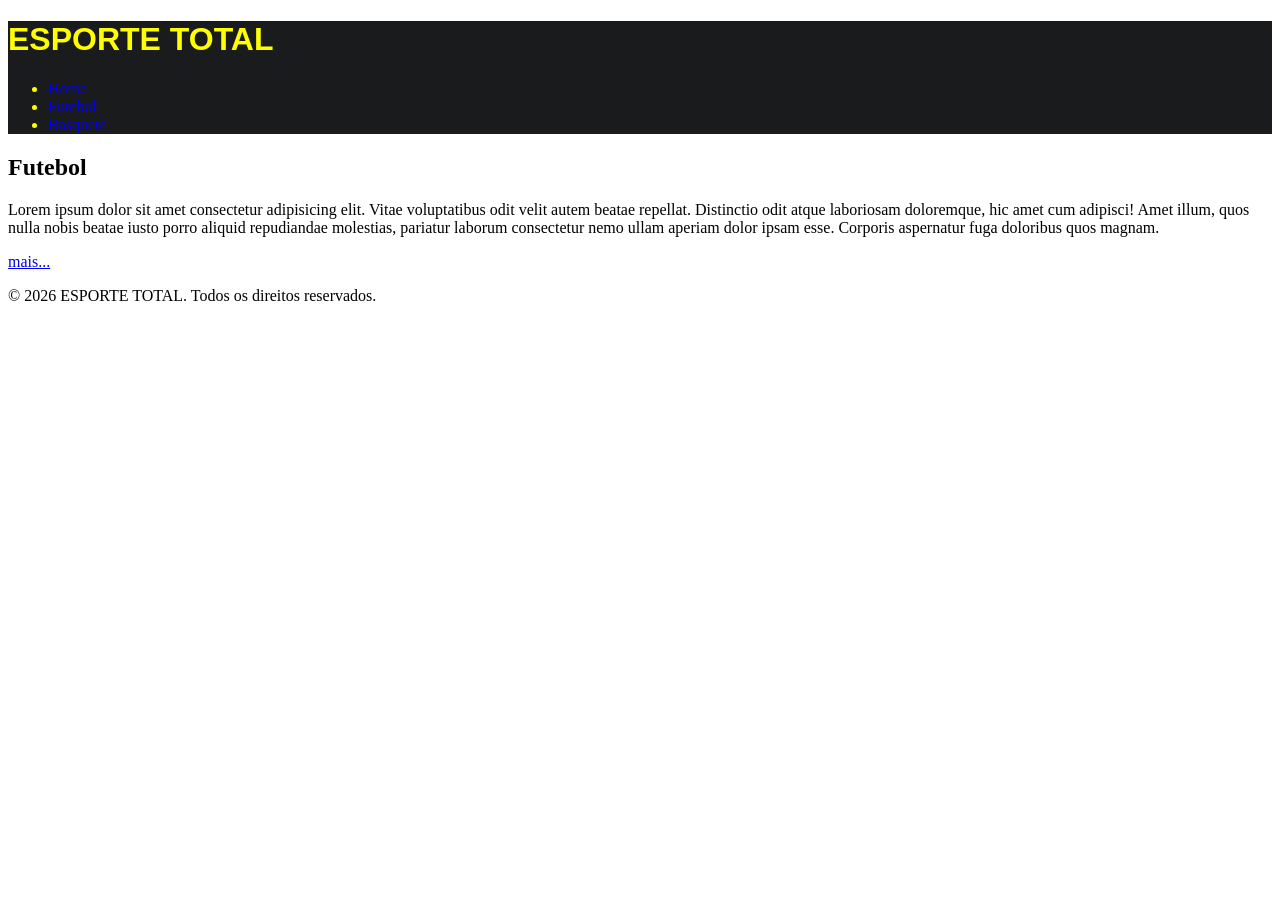
==== rm571751/index.html @ 74be9d94 "feat: pasta rm adicionada" ====
<!doctype html>
<html lang="pt-br">
  <head>
    <meta charset="UTF-8" />
    <meta name="viewport" content="width=device-width, initial-scale=1.0" />
    <title>ESPORTE TOTAL</title>

	<link rel="stylesheet" href="./css/style.css">

  </head>
  <body>
   
	<header>
      <h1>ESPORTE TOTAL</h1>
      <nav>
        <ul>
          <li><a href="./index.html">Home</a></li>
          <li><a href="./paginas/futebol.html">Futebol</a></li>
		  <li><a href="./paginas/basquete.html">Basquete</a></li>
        </ul>
      </nav>
    </header>

    <main>
      <section>
        <h2>Futebol</h2>
        <p>
          Lorem ipsum dolor sit amet consectetur adipisicing elit. Vitae
          voluptatibus odit velit autem beatae repellat. Distinctio odit atque
          laboriosam doloremque, hic amet cum adipisci! Amet illum, quos nulla
          nobis beatae iusto porro aliquid repudiandae molestias, pariatur
          laborum consectetur nemo ullam aperiam dolor ipsam esse. Corporis
          aspernatur fuga doloribus quos magnam.
        </p>
        <a href="./paginas/futebol.html">mais...</a>
      </section>
    </main>
    <footer>
      <p>&copy; 2026 ESPORTE TOTAL. Todos os direitos reservados.</p>
    </footer>
  </body>
</html>
---- rm571751/css/style.css ----
header {
    background-color: #1a1b1c;
    color: yellow;
}

header h1 {
    font-family: Arial, sans-serif;
}
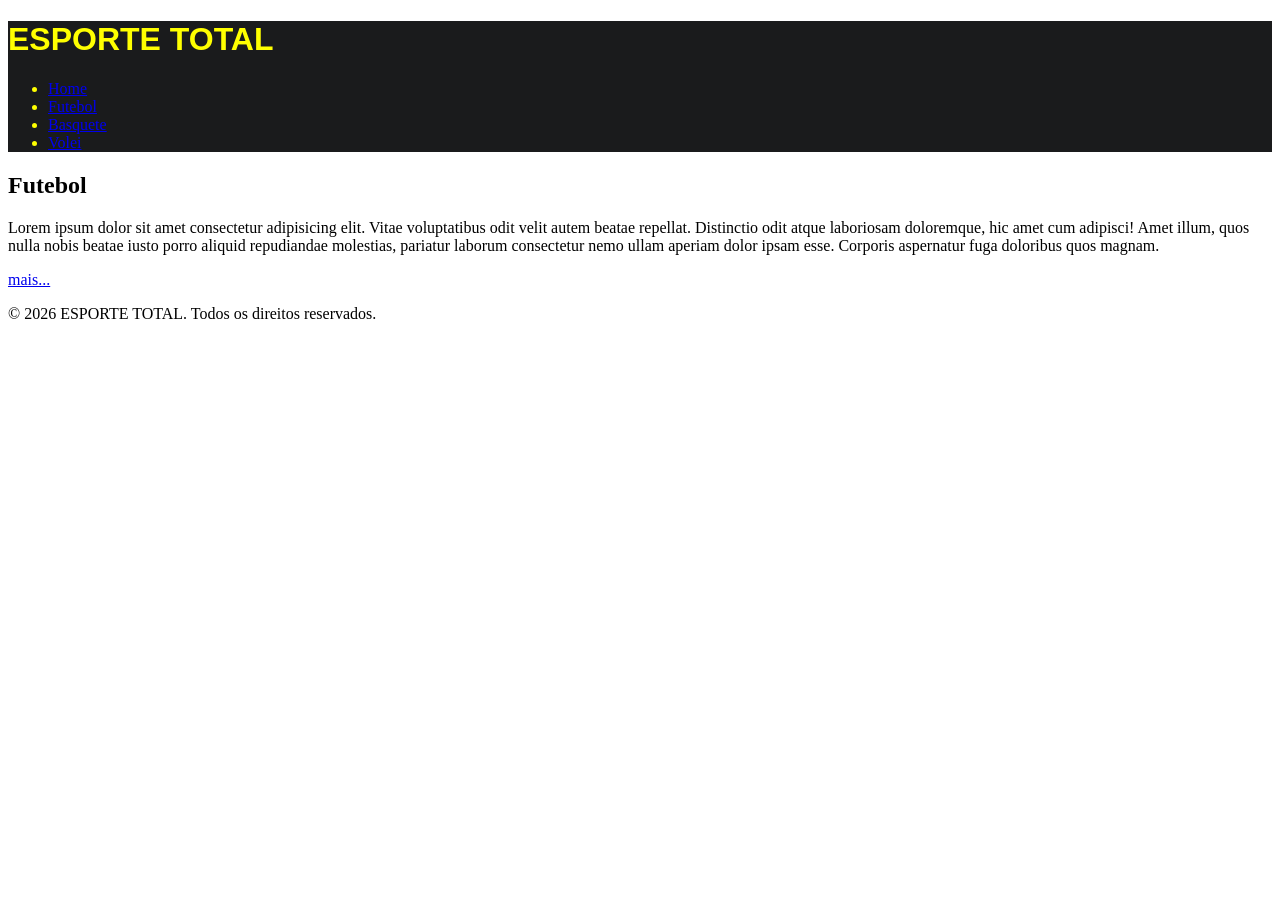
==== commit ab4dbca0: "feat: página do volei adicionada" ====
--- a/rm571751/index.html
+++ b/rm571751/index.html
@@ -1,42 +1,44 @@
 <!doctype html>
+
 <html lang="pt-br">
-  <head>
-    <meta charset="UTF-8" />
-    <meta name="viewport" content="width=device-width, initial-scale=1.0" />
-    <title>ESPORTE TOTAL</title>
+    <head>
+        <meta charset="UTF-8" />
+        <meta name="viewport" content="width=device-width, initial-scale=1.0" />
+        <title>ESPORTE TOTAL</title>
+        <link rel="stylesheet" href="./css/style.css">
+    </head>
 
-	<link rel="stylesheet" href="./css/style.css">
+    <body>
+        <header>
+            <h1>ESPORTE TOTAL</h1>
+            <nav id="menu">
+                <ul>
+                    <li><a href="#">Home</a></li>
+                    <li><a href="./paginas/futebol.html">Futebol</a></li>
+                    <li><a href="./paginas/basquete.html">Basquete</a></li>
+                    <li><a href="./paginas/volei.html">Volei</a></li>
+                </ul>
+            </nav>
+        </header>
 
-  </head>
-  <body>
-   
-	<header>
-      <h1>ESPORTE TOTAL</h1>
-      <nav>
-        <ul>
-          <li><a href="./index.html">Home</a></li>
-          <li><a href="./paginas/futebol.html">Futebol</a></li>
-		  <li><a href="./paginas/basquete.html">Basquete</a></li>
-        </ul>
-      </nav>
-    </header>
+        <main>
+            <section>
+                <h2>Futebol</h2>
+                <p>
+                    Lorem ipsum dolor sit amet consectetur adipisicing elit. Vitae
+                    voluptatibus odit velit autem beatae repellat. Distinctio odit atque
+                    laboriosam doloremque, hic amet cum adipisci! Amet illum, quos nulla
+                    nobis beatae iusto porro aliquid repudiandae molestias, pariatur
+                    laborum consectetur nemo ullam aperiam dolor ipsam esse. Corporis
+                    aspernatur fuga doloribus quos magnam.
+                </p>
 
-    <main>
-      <section>
-        <h2>Futebol</h2>
-        <p>
-          Lorem ipsum dolor sit amet consectetur adipisicing elit. Vitae
-          voluptatibus odit velit autem beatae repellat. Distinctio odit atque
-          laboriosam doloremque, hic amet cum adipisci! Amet illum, quos nulla
-          nobis beatae iusto porro aliquid repudiandae molestias, pariatur
-          laborum consectetur nemo ullam aperiam dolor ipsam esse. Corporis
-          aspernatur fuga doloribus quos magnam.
-        </p>
-        <a href="./paginas/futebol.html">mais...</a>
-      </section>
-    </main>
-    <footer>
-      <p>&copy; 2026 ESPORTE TOTAL. Todos os direitos reservados.</p>
-    </footer>
-  </body>
+                <a href="./paginas/futebol.html">mais...</a>
+            </section>
+        </main>
+
+        <footer>
+            <p>&copy; 2026 ESPORTE TOTAL. Todos os direitos reservados.</p>
+        </footer>
+    </body>
 </html>
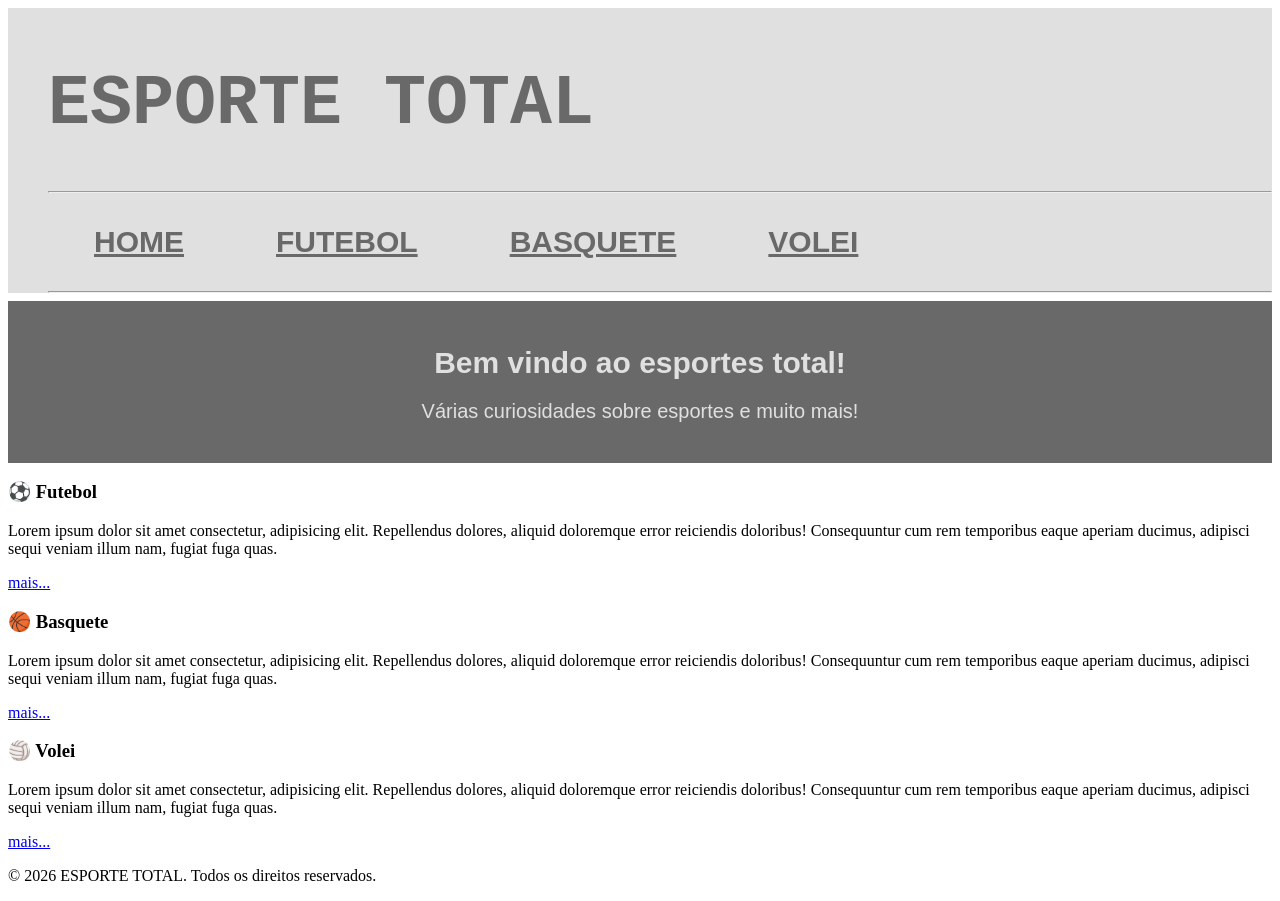
==== commit 488c2fea: "feat: estilo melhorado" ====
--- a/rm571751/index.html
+++ b/rm571751/index.html
@@ -10,31 +10,51 @@
 
     <body>
         <header>
-            <h1>ESPORTE TOTAL</h1>
+            <h1 id="titulo">ESPORTE TOTAL</h1>
+            <hr>
+            <!-- ---------------- NAV ------------------>
             <nav id="menu">
                 <ul>
-                    <li><a href="#">Home</a></li>
-                    <li><a href="./paginas/futebol.html">Futebol</a></li>
-                    <li><a href="./paginas/basquete.html">Basquete</a></li>
-                    <li><a href="./paginas/volei.html">Volei</a></li>
+                    <li><a href="#">HOME</a></li>
+                    <li><a href="./paginas/futebol.html">FUTEBOL</a></li>
+                    <li><a href="./paginas/basquete.html">BASQUETE</a></li>
+                    <li><a href="./paginas/volei.html">VOLEI</a></li>
                 </ul>
             </nav>
+            <hr>
         </header>
 
         <main>
-            <section>
-                <h2>Futebol</h2>
+            <!-- ---------------- HERO ------------------>
+            <section class="hero">
+                <h2>Bem vindo ao esportes total!</h2>
+                <p>Várias curiosidades sobre esportes e muito mais!</p>
+            </section>
+
+            <!-- ---------------- CARDS ------------------>
+            <div class="card">
+                <h3>⚽ Futebol</h3>
                 <p>
-                    Lorem ipsum dolor sit amet consectetur adipisicing elit. Vitae
-                    voluptatibus odit velit autem beatae repellat. Distinctio odit atque
-                    laboriosam doloremque, hic amet cum adipisci! Amet illum, quos nulla
-                    nobis beatae iusto porro aliquid repudiandae molestias, pariatur
-                    laborum consectetur nemo ullam aperiam dolor ipsam esse. Corporis
-                    aspernatur fuga doloribus quos magnam.
+                    Lorem ipsum dolor sit amet consectetur, adipisicing elit. Repellendus dolores, aliquid doloremque error reiciendis doloribus! Consequuntur cum rem temporibus eaque aperiam ducimus, adipisci sequi veniam illum nam, fugiat fuga quas.
                 </p>
+                <a href="./paginas/futebol.html"> mais... </a>
+            </div>
 
-                <a href="./paginas/futebol.html">mais...</a>
-            </section>
+            <div class="card">
+                <h3>🏀 Basquete </h3>
+                <p>
+                    Lorem ipsum dolor sit amet consectetur, adipisicing elit. Repellendus dolores, aliquid doloremque error reiciendis doloribus! Consequuntur cum rem temporibus eaque aperiam ducimus, adipisci sequi veniam illum nam, fugiat fuga quas.
+                </p>
+                <a href="./paginas/basquete.html"> mais... </a>
+            </div>
+
+            <div class="card">
+                <h3>🏐 Volei</h3>
+                <p>
+                    Lorem ipsum dolor sit amet consectetur, adipisicing elit. Repellendus dolores, aliquid doloremque error reiciendis doloribus! Consequuntur cum rem temporibus eaque aperiam ducimus, adipisci sequi veniam illum nam, fugiat fuga quas.
+                </p>
+                <a href="./paginas/volei.html"> mais... </a>
+            </div>
         </main>
 
         <footer>
--- a/rm571751/css/style.css
+++ b/rm571751/css/style.css
@@ -1,11 +1,53 @@
 
 header {
-    background-color: #1a1b1c;
-    color: yellow;
+    background-color: #e0e0e0;
+    color: #696969;
+    padding-top: 10px;
+    padding-left: 40px;
 }
 
 header h1 {
-    font-family: Arial, sans-serif;
+    font-family: "Courier New", Courier, monospace;
+    font-size: 70px;
 }
 
+ul {
+    list-style-type: none;
+    margin: 0;
+    padding: 0;
+    overflow: hidden;
+}
 
+ul li {
+    float: left;
+    text-align: center;
+}
+
+ul li a {
+    display: block;
+    color: #696969;
+    font-family: 'Open Sans', sans-serif;
+    font-weight: bold;
+    text-align: center;
+    padding: 24px 46px;
+    font-size: 30px;
+    text-decoration: underline;
+}
+
+.hero {
+    background-color: #696969;
+    text-align: center;
+    padding: 20px;
+    margin-top: 0px;
+    color: #e0e0e0;
+    font-family: 'Open Sans', sans-serif;
+}
+
+.hero h2 {
+    font-size: 30px;
+    margin-bottom: 2px
+}
+
+.hero p {
+    font-size: 20px;
+}
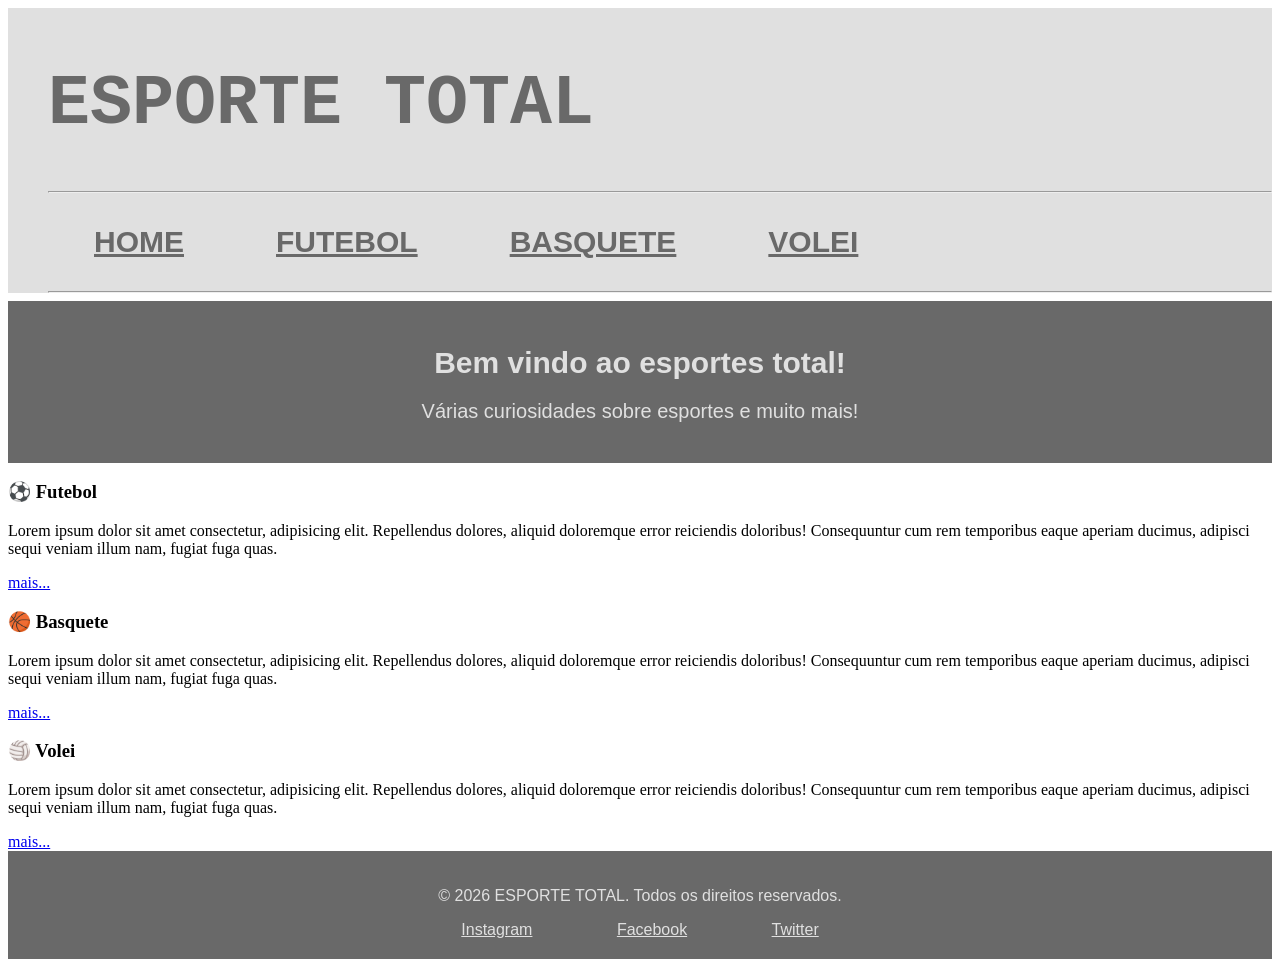
==== commit 4df482fc: "feat: rodapé melhorado" ====
--- a/rm571751/index.html
+++ b/rm571751/index.html
@@ -59,6 +59,9 @@
 
         <footer>
             <p>&copy; 2026 ESPORTE TOTAL. Todos os direitos reservados.</p>
+            <a href="https://www.instagram.com"> Instagram</a>
+            <a href="https://www.facebook.com"> Facebook</a>
+            <a href="https://www.x.com"> Twitter</a>
         </footer>
     </body>
 </html>
--- a/rm571751/css/style.css
+++ b/rm571751/css/style.css
@@ -51,3 +51,16 @@
 .hero p {
     font-size: 20px;
 }
+
+footer {
+    background-color: #696969;
+    text-align: center;
+    padding: 20px;
+    margin-top: 0px;
+    color: #e0e0e0;
+    font-family: 'Open Sans', sans-serif;
+}
+footer a {
+    color: #e0e0e0;
+    padding: 40px;
+}
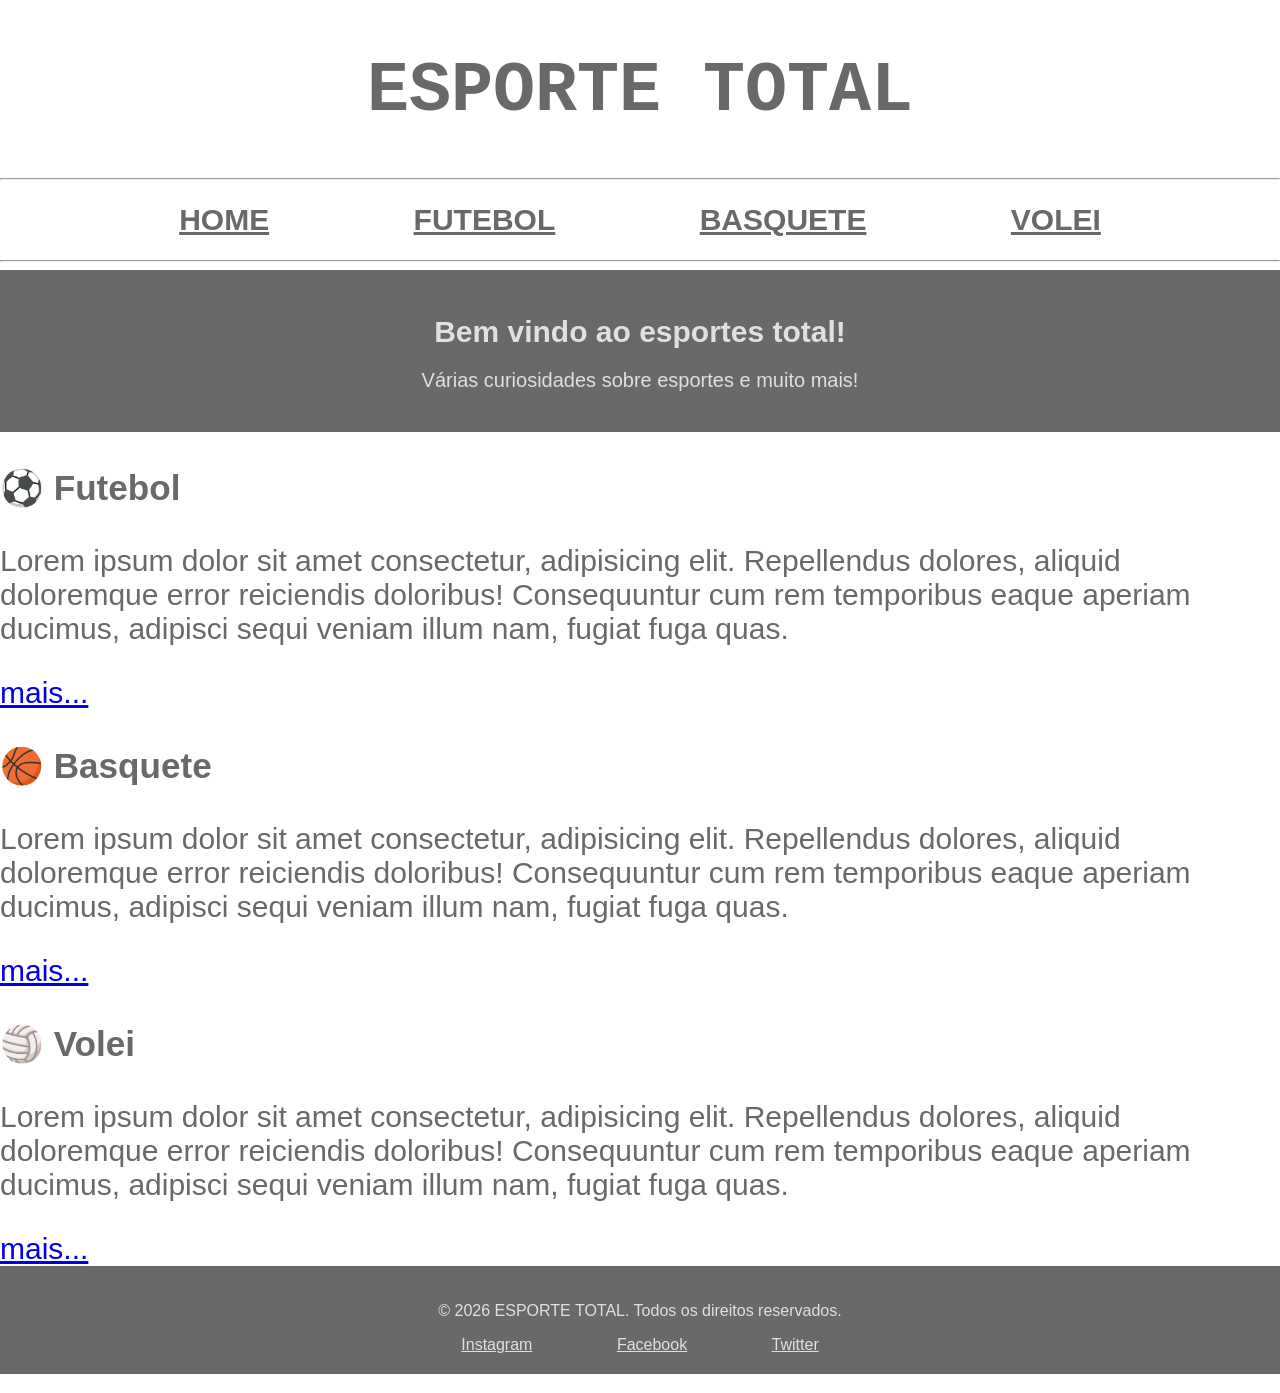
==== commit 9aea4510: "Fonte do body corrigida" ====
--- a/rm571751/index.html
+++ b/rm571751/index.html
@@ -12,7 +12,7 @@
         <header>
             <h1 id="titulo">ESPORTE TOTAL</h1>
             <hr>
-            <!-- ---------------- NAV ------------------>
+            <!-- ---------------- NAV ---------------- -->
             <nav id="menu">
                 <ul>
                     <li><a href="#">HOME</a></li>
@@ -25,13 +25,13 @@
         </header>
 
         <main>
-            <!-- ---------------- HERO ------------------>
+            <!-- ---------------- HERO ---------------- -->
             <section class="hero">
                 <h2>Bem vindo ao esportes total!</h2>
                 <p>Várias curiosidades sobre esportes e muito mais!</p>
             </section>
 
-            <!-- ---------------- CARDS ------------------>
+            <!-- ---------------- CARDS ---------------- -->
             <div class="card">
                 <h3>⚽ Futebol</h3>
                 <p>
--- a/rm571751/css/style.css
+++ b/rm571751/css/style.css
@@ -1,35 +1,62 @@
+//
+// Fontes básicas:
+//  font-family: "Courier New", Courier, monospace;
+//  font-family: 'Open Sans', sans-serif;
+//
+// Cores básicas:
+// CINZA #696969
+// BRANCO #e0e0e0
+//
 
 header {
     background-color: #e0e0e0;
-    color: #696969;
-    padding-top: 10px;
-    padding-left: 40px;
 }
 
 header h1 {
     font-family: "Courier New", Courier, monospace;
     font-size: 70px;
+    color: #696969;
+    padding-top: 5px;
+    text-align: center;
+    //padding-left: 80px;
+}
+
+body {
+    font-family: 'Open Sans', sans-serif;
+    margin: 0px;
+    padding: 0px;
+}
+
+.card {
+    font-family: font-family: 'Open Sans', sans-serif;
+    color: #696969;
+    margin: 0px;
+    font-size: 30px;
+    padding: 0px;
 }
 
 ul {
     list-style-type: none;
     margin: 0;
     padding: 0;
+    padding-top: 15px;
+    padding-bottom: 15px;
     overflow: hidden;
+    text-align: center;
 }
 
 ul li {
-    float: left;
+    display: inline;
     text-align: center;
 }
 
 ul li a {
-    display: block;
     color: #696969;
     font-family: 'Open Sans', sans-serif;
     font-weight: bold;
     text-align: center;
-    padding: 24px 46px;
+    padding-left: 70px;
+    padding-right: 70px;
     font-size: 30px;
     text-decoration: underline;
 }
@@ -40,7 +67,6 @@
     padding: 20px;
     margin-top: 0px;
     color: #e0e0e0;
-    font-family: 'Open Sans', sans-serif;
 }
 
 .hero h2 {
